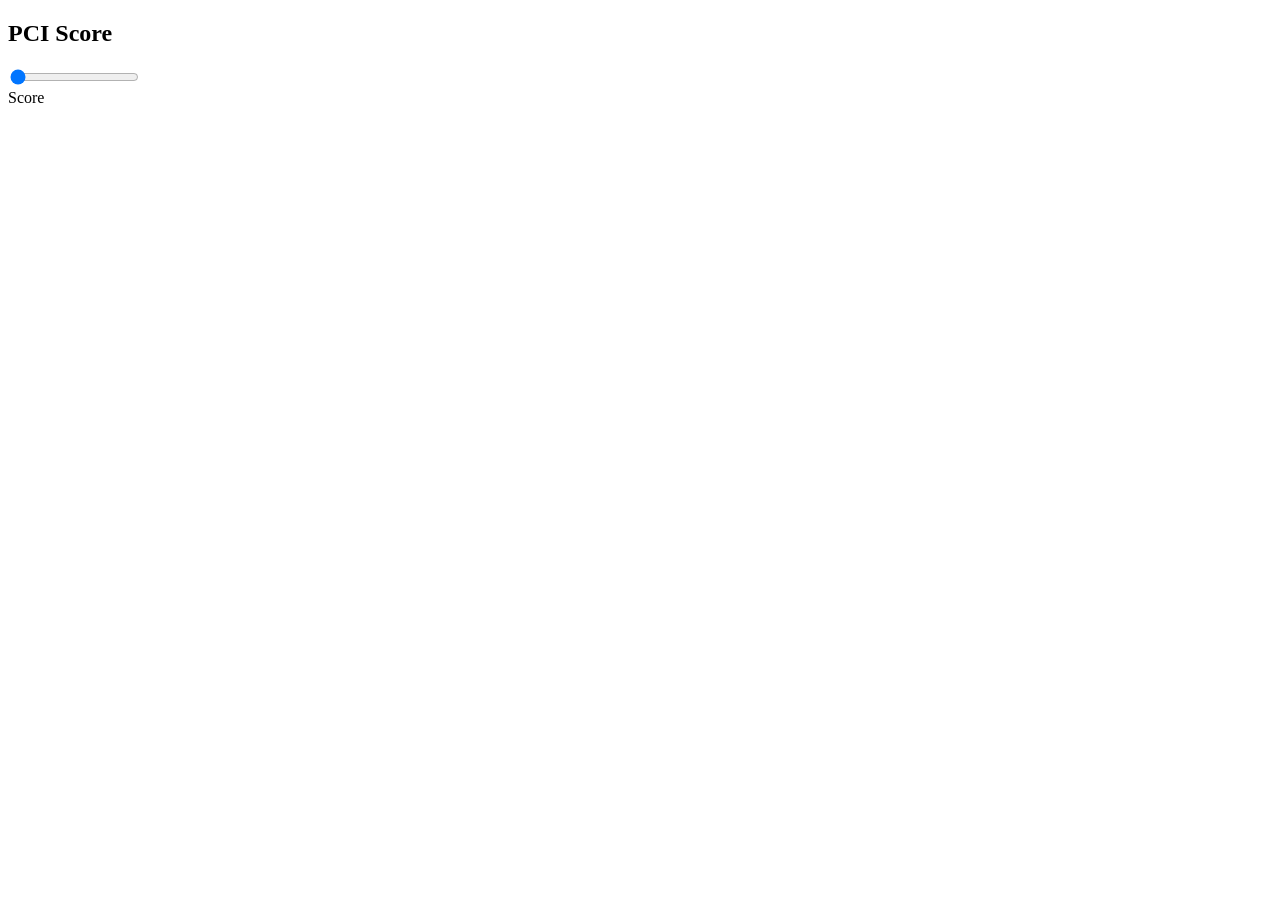
==== App/index.html @ 8560c435 "updates" ====
<!DOCTYPE html>
<html>
<head>
<meta charset="utf-8">
<title>PCI Plus+</title>
<meta name="viewport" content="initial-scale=1,maximum-scale=1,user-scalable=no">
<link href="https://api.mapbox.com/mapbox-gl-js/v2.8.2/mapbox-gl.css" rel="stylesheet">
<link rel="stylesheet" href="script.css">
<script src="https://api.mapbox.com/mapbox-gl-js/v2.8.2/mapbox-gl.js"></script>
<script src="https://d3js.org/d3.v3.min.js" charset="utf-8"></script>

  </head>
  <body>

   
  <div id="map"></div>
   
  <div class="map-overlay top">
  <div class="map-overlay-inner">
  <h2>PCI Score</h2>
  <label id="month"></label>
  <input id="slider" type="range" min="0" max="100" step="1" value="0">
  </div>
  <div class="map-overlay-inner">
  <div id="legend" class="legend">
  <div class="bar"></div>
  <div>Score</div>
  </div>
  </div>
  </div>
 
  <script src="script.js"></script>
</body>
</html>
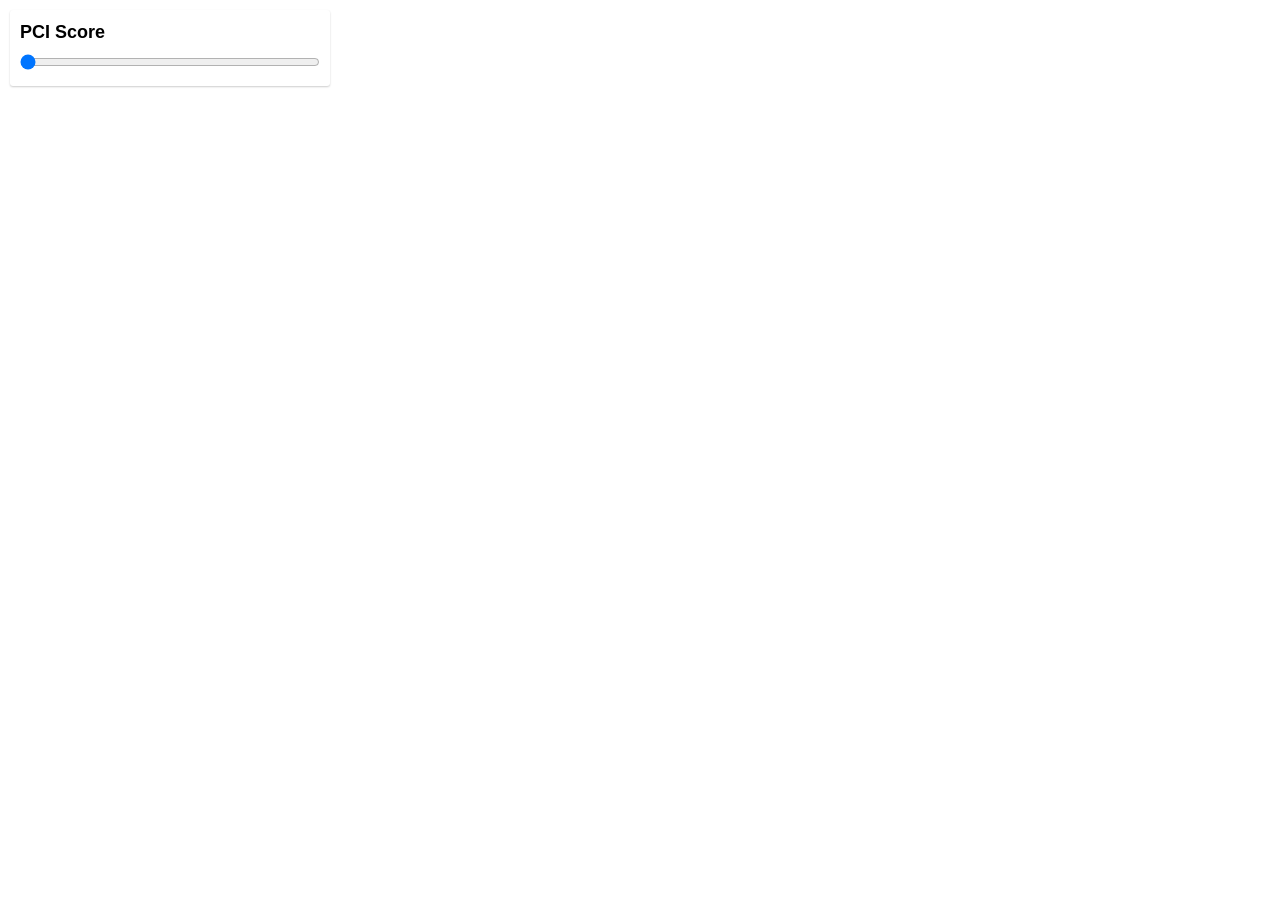
==== commit 7b083ec2: "range slider attempts" ====
--- a/App/index.html
+++ b/App/index.html
@@ -18,14 +18,20 @@
   <div class="map-overlay top">
   <div class="map-overlay-inner">
   <h2>PCI Score</h2>
-  <label id="month"></label>
+  <label id="score"></label>
   <input id="slider" type="range" min="0" max="100" step="1" value="0">
   </div>
-  <div class="map-overlay-inner">
-  <div id="legend" class="legend">
+
+<!--
+<div class="map-overlay-inner">
+  
+
+
+<div id="legend" class="legend">
   <div class="bar"></div>
   <div>Score</div>
   </div>
+   -->
   </div>
   </div>
  
@@ -33,6 +39,3 @@
 </body>
 </html>
 
-
-
-
--- a/App/script.css
+++ b/App/script.css
@@ -0,0 +1,41 @@
+body { margin: 0; padding: 0; }
+#map { position: absolute; top: 0; bottom: 0; width: 100%; }
+
+    .map-overlay {
+        font: 12px/20px 'Helvetica Neue', Arial, Helvetica, sans-serif;
+        position: absolute;
+        width: 25%;
+        top: 0;
+        left: 0;
+        padding: 10px;
+    }
+
+    .map-overlay .map-overlay-inner {
+        background-color: #fff;
+        box-shadow: 0 1px 2px rgba(0, 0, 0, 0.2);
+        border-radius: 3px;
+        padding: 10px;
+        margin-bottom: 10px;
+    }
+
+    .map-overlay h2 {
+        line-height: 24px;
+        display: block;
+        margin: 0 0 10px;
+    }
+
+    /* .map-overlay .legend .bar {
+        height: 10px;
+        width: 100%;
+        background: linear-gradient(to right, #fca107, #7f3121);
+    }
+    */
+
+    .map-overlay input {
+        background-color: transparent;
+        display: inline-block;
+        width: 100%;
+        position: relative;
+        margin: 0;
+        cursor: ew-resize;
+    }
